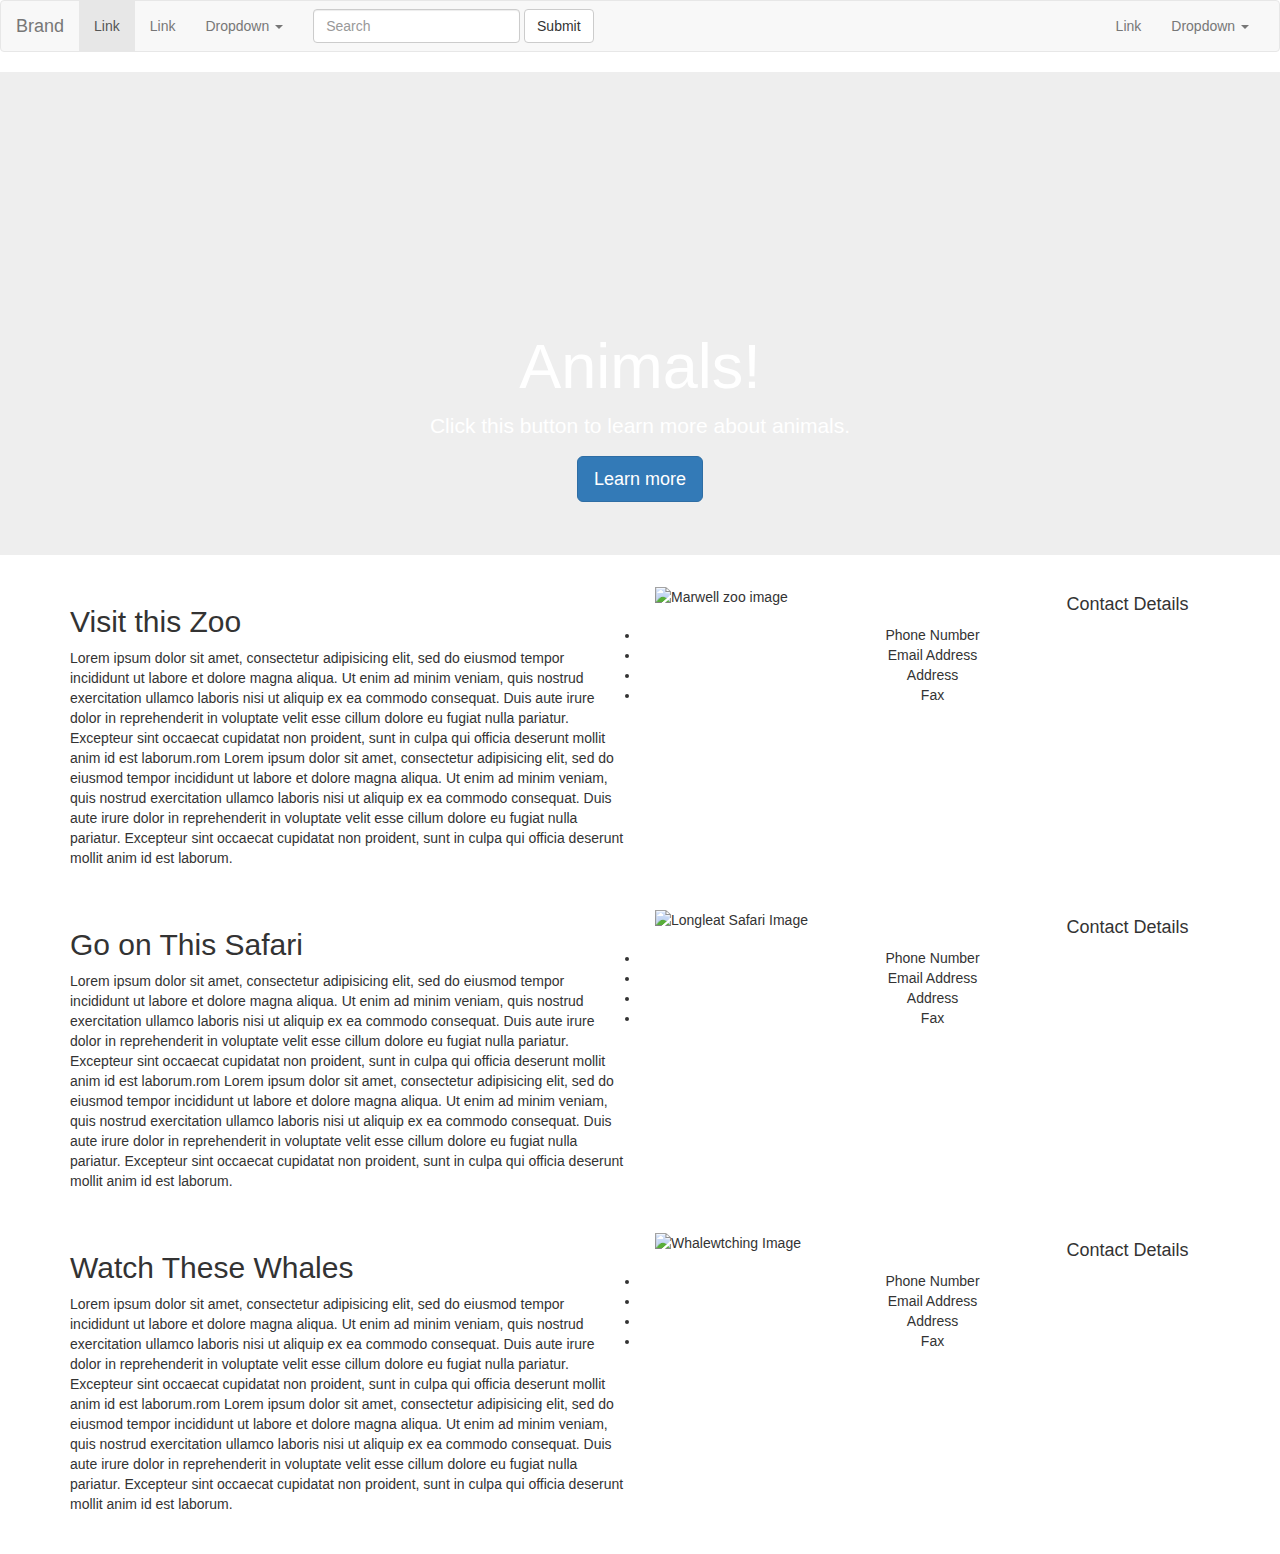
==== index.html @ 180a8191 "Initial commit week 2 project" ====
<!DOCTYPE html>
<html lang="en" dir="ltr">
  <head>
    <meta charset="utf-8">
    <link rel="stylesheet" href="bootstrap-3.3.7-dist/css/bootstrap.min.css"/>
    <link rel="stylesheet" href="style.css">
    <title>Bootstrap Lab</title>
  </head>
  <body>

    <nav class="navbar navbar-default">
      <div class="container-fluid">
        <!-- Brand and toggle get grouped for better mobile display -->
        <div class="navbar-header">
          <button type="button" class="navbar-toggle collapsed" data-toggle="collapse" data-target="#bs-example-navbar-collapse-1" aria-expanded="false">
            <span class="sr-only">Toggle navigation</span>
            <span class="icon-bar"></span>
            <span class="icon-bar"></span>
            <span class="icon-bar"></span>
          </button>
          <a class="navbar-brand" href="#">Brand</a>
        </div>

        <!-- Collect the nav links, forms, and other content for toggling -->
        <div class="collapse navbar-collapse" id="bs-example-navbar-collapse-1">
          <ul class="nav navbar-nav">
            <li class="active"><a href="#">Link <span class="sr-only">(current)</span></a></li>
            <li><a href="#">Link</a></li>
            <li class="dropdown">
              <a href="#" class="dropdown-toggle" data-toggle="dropdown" role="button" aria-haspopup="true" aria-expanded="false">Dropdown <span class="caret"></span></a>
              <ul class="dropdown-menu">
                <li><a href="#">Action</a></li>
                <li><a href="#">Another action</a></li>
                <li><a href="#">Something else here</a></li>
                <li role="separator" class="divider"></li>
                <li><a href="#">Separated link</a></li>
                <li role="separator" class="divider"></li>
                <li><a href="#">One more separated link</a></li>
              </ul>
            </li>
          </ul>
          <form class="navbar-form navbar-left">
            <div class="form-group">
              <input type="text" class="form-control" placeholder="Search">
            </div>
            <button type="submit" class="btn btn-default">Submit</button>
          </form>
          <ul class="nav navbar-nav navbar-right">
            <li><a href="#">Link</a></li>
            <li class="dropdown">
              <a href="#" class="dropdown-toggle" data-toggle="dropdown" role="button" aria-haspopup="true" aria-expanded="false">Dropdown <span class="caret"></span></a>
              <ul class="dropdown-menu">
                <li><a href="#">Action</a></li>
                <li><a href="#">Another action</a></li>
                <li><a href="#">Something else here</a></li>
                <li role="separator" class="divider"></li>
                <li><a href="#">Separated link</a></li>
              </ul>
            </li>
          </ul>
        </div><!-- /.navbar-collapse -->
      </div><!-- /.container-fluid -->
    </nav>

    <div class="jumbotron">
      <div class="container-fluid">
        <div class="row">
          <div class="col-md-12">
            <h1>Animals!</h1>
            <p>Click this button to learn more about animals.</p>
            <p><a class="btn btn-primary btn-lg" href="#" role="button">Learn more</a></p>
          </div>
        </div>
      </div>
    </div>

    <div class="container">

      <div class="row" class="marwell">
        <div class="col-md-6">
          <h2>Visit this Zoo</h2>
          <p>Lorem ipsum dolor sit amet, consectetur adipisicing elit, sed do eiusmod tempor incididunt ut labore et dolore magna aliqua. Ut enim ad minim veniam, quis nostrud exercitation ullamco laboris nisi ut aliquip ex ea commodo consequat. Duis aute irure dolor in reprehenderit in voluptate velit esse cillum dolore eu fugiat nulla pariatur. Excepteur sint occaecat cupidatat non proident, sunt in culpa qui officia deserunt mollit anim id est laborum.rom Lorem ipsum dolor sit amet, consectetur adipisicing elit, sed do eiusmod tempor incididunt ut labore et dolore magna aliqua. Ut enim ad minim veniam, quis nostrud exercitation ullamco laboris nisi ut aliquip ex ea commodo consequat. Duis aute irure dolor in reprehenderit in voluptate velit esse cillum dolore eu fugiat nulla pariatur. Excepteur sint occaecat cupidatat non proident, sunt in culpa qui officia deserunt mollit anim id est laborum.</p>
        </div>
        <div class="col-md-4">
          <img class="article-image" src="https://www.roystonsmith.co.uk/wp-content/uploads/2017/04/Marwell-Zoo.jpg" alt="Marwell zoo image">
        </div>
        <div class="contact-details" class="col-md-2">
          <h4>Contact Details</h4>
          <ul>
            <li>Phone Number</li>
            <li>Email Address</li>
            <li>Address</li>
            <li>Fax</li>
          </ul>
        </div>
      </div>

      <div class="row" class="longleat">
        <div class="col-md-6">
          <h2>Go on This Safari</h2>
          <p>Lorem ipsum dolor sit amet, consectetur adipisicing elit, sed do eiusmod tempor incididunt ut labore et dolore magna aliqua. Ut enim ad minim veniam, quis nostrud exercitation ullamco laboris nisi ut aliquip ex ea commodo consequat. Duis aute irure dolor in reprehenderit in voluptate velit esse cillum dolore eu fugiat nulla pariatur. Excepteur sint occaecat cupidatat non proident, sunt in culpa qui officia deserunt mollit anim id est laborum.rom Lorem ipsum dolor sit amet, consectetur adipisicing elit, sed do eiusmod tempor incididunt ut labore et dolore magna aliqua. Ut enim ad minim veniam, quis nostrud exercitation ullamco laboris nisi ut aliquip ex ea commodo consequat. Duis aute irure dolor in reprehenderit in voluptate velit esse cillum dolore eu fugiat nulla pariatur. Excepteur sint occaecat cupidatat non proident, sunt in culpa qui officia deserunt mollit anim id est laborum.</p>
        </div>
        <div class="col-md-4">
          <img class="article-image" src="https://i.ebayimg.com/00/s/NDI0WDYzNA==/z/WYUAAOSwA3dYI60B/$_86.JPG" alt="Longleat Safari Image">
        </div>
        <div class="contact-details" class="col-md-2">
          <h4>Contact Details</h4>
          <ul>
            <li>Phone Number</li>
            <li>Email Address</li>
            <li>Address</li>
            <li>Fax</li>
          </ul>
        </div>
    </div>

    <div class="row" class="whalewatching">
      <div class="col-md-6">
        <h2>Watch These Whales</h2>
        <p>Lorem ipsum dolor sit amet, consectetur adipisicing elit, sed do eiusmod tempor incididunt ut labore et dolore magna aliqua. Ut enim ad minim veniam, quis nostrud exercitation ullamco laboris nisi ut aliquip ex ea commodo consequat. Duis aute irure dolor in reprehenderit in voluptate velit esse cillum dolore eu fugiat nulla pariatur. Excepteur sint occaecat cupidatat non proident, sunt in culpa qui officia deserunt mollit anim id est laborum.rom Lorem ipsum dolor sit amet, consectetur adipisicing elit, sed do eiusmod tempor incididunt ut labore et dolore magna aliqua. Ut enim ad minim veniam, quis nostrud exercitation ullamco laboris nisi ut aliquip ex ea commodo consequat. Duis aute irure dolor in reprehenderit in voluptate velit esse cillum dolore eu fugiat nulla pariatur. Excepteur sint occaecat cupidatat non proident, sunt in culpa qui officia deserunt mollit anim id est laborum.</p>
      </div>
      <div class="col-md-4">
        <img class="article-image" src="https://amp.thisisinsider.com/images/58c70e405476aa20008b4580-750-563.jpg" alt="Whalewtching Image">
      </div>
      <div class="contact-details" class="col-md-2">
        <h4>Contact Details</h4>
        <ul>
          <li>Phone Number</li>
          <li>Email Address</li>
          <li>Address</li>
          <li>Fax</li>
        </ul>
      </div>
  </div>

  </body>
</html>
---- style.css ----
.jumbotron {
  text-align: center;
  background-image: url(https://static1.squarespace.com/static/568045695a5668eee10c9eb2/568156b427c80181bb16c889/5681580327c80181bb16de2a/1451318557306/?format=1500w);
  background-size: cover;
  background-repeat: no-repeat;
  background-position: bottom;
  padding-top: 200px;
  color: White;
}

.jumbotron .col-md-12 {
  top: 40px;
}

.article-image {
  Height: 300px;
  Width: 300px;
}

.contact-details {
  text-align: center;
  list-style-type: none;
}

.row {
  margin-bottom: 30px;
}
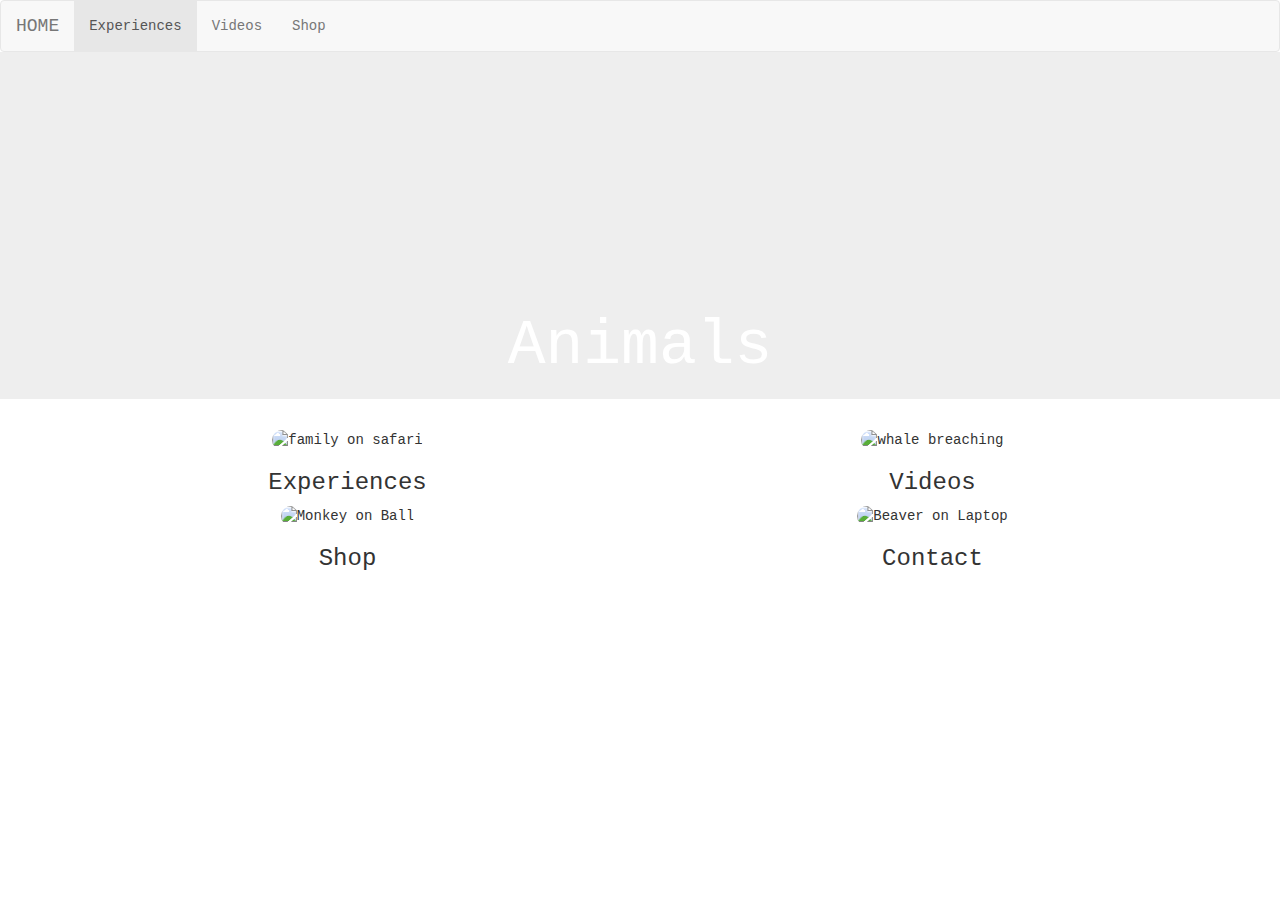
==== commit 53d45c05: "Added Experiences Page" ====
--- a/index.html
+++ b/index.html
@@ -3,11 +3,10 @@
   <head>
     <meta charset="utf-8">
     <link rel="stylesheet" href="bootstrap-3.3.7-dist/css/bootstrap.min.css"/>
-    <link rel="stylesheet" href="style.css">
-    <title>Bootstrap Lab</title>
+    <link rel="stylesheet" href="index.css">
+    <title>Animal Experiences</title>
   </head>
   <body>
-
     <nav class="navbar navbar-default">
       <div class="container-fluid">
         <!-- Brand and toggle get grouped for better mobile display -->
@@ -18,46 +17,15 @@
             <span class="icon-bar"></span>
             <span class="icon-bar"></span>
           </button>
-          <a class="navbar-brand" href="#">Brand</a>
+          <a class="navbar-brand" href="index.html">HOME</a>
         </div>
 
         <!-- Collect the nav links, forms, and other content for toggling -->
         <div class="collapse navbar-collapse" id="bs-example-navbar-collapse-1">
           <ul class="nav navbar-nav">
-            <li class="active"><a href="#">Link <span class="sr-only">(current)</span></a></li>
-            <li><a href="#">Link</a></li>
-            <li class="dropdown">
-              <a href="#" class="dropdown-toggle" data-toggle="dropdown" role="button" aria-haspopup="true" aria-expanded="false">Dropdown <span class="caret"></span></a>
-              <ul class="dropdown-menu">
-                <li><a href="#">Action</a></li>
-                <li><a href="#">Another action</a></li>
-                <li><a href="#">Something else here</a></li>
-                <li role="separator" class="divider"></li>
-                <li><a href="#">Separated link</a></li>
-                <li role="separator" class="divider"></li>
-                <li><a href="#">One more separated link</a></li>
-              </ul>
-            </li>
-          </ul>
-          <form class="navbar-form navbar-left">
-            <div class="form-group">
-              <input type="text" class="form-control" placeholder="Search">
-            </div>
-            <button type="submit" class="btn btn-default">Submit</button>
-          </form>
-          <ul class="nav navbar-nav navbar-right">
-            <li><a href="#">Link</a></li>
-            <li class="dropdown">
-              <a href="#" class="dropdown-toggle" data-toggle="dropdown" role="button" aria-haspopup="true" aria-expanded="false">Dropdown <span class="caret"></span></a>
-              <ul class="dropdown-menu">
-                <li><a href="#">Action</a></li>
-                <li><a href="#">Another action</a></li>
-                <li><a href="#">Something else here</a></li>
-                <li role="separator" class="divider"></li>
-                <li><a href="#">Separated link</a></li>
-              </ul>
-            </li>
-          </ul>
+            <li class="active"><a href="experiences.html">Experiences<span class="sr-only">(current)</span></a></li>
+            <li><a href="#">Videos</a></li>
+            <li><a href="#">Shop</a></li>
         </div><!-- /.navbar-collapse -->
       </div><!-- /.container-fluid -->
     </nav>
@@ -66,9 +34,7 @@
       <div class="container-fluid">
         <div class="row">
           <div class="col-md-12">
-            <h1>Animals!</h1>
-            <p>Click this button to learn more about animals.</p>
-            <p><a class="btn btn-primary btn-lg" href="#" role="button">Learn more</a></p>
+            <h1>Animals</h1>
           </div>
         </div>
       </div>
@@ -76,62 +42,29 @@
 
     <div class="container">
 
-      <div class="row" class="marwell">
+      <div class="row">
         <div class="col-md-6">
-          <h2>Visit this Zoo</h2>
-          <p>Lorem ipsum dolor sit amet, consectetur adipisicing elit, sed do eiusmod tempor incididunt ut labore et dolore magna aliqua. Ut enim ad minim veniam, quis nostrud exercitation ullamco laboris nisi ut aliquip ex ea commodo consequat. Duis aute irure dolor in reprehenderit in voluptate velit esse cillum dolore eu fugiat nulla pariatur. Excepteur sint occaecat cupidatat non proident, sunt in culpa qui officia deserunt mollit anim id est laborum.rom Lorem ipsum dolor sit amet, consectetur adipisicing elit, sed do eiusmod tempor incididunt ut labore et dolore magna aliqua. Ut enim ad minim veniam, quis nostrud exercitation ullamco laboris nisi ut aliquip ex ea commodo consequat. Duis aute irure dolor in reprehenderit in voluptate velit esse cillum dolore eu fugiat nulla pariatur. Excepteur sint occaecat cupidatat non proident, sunt in culpa qui officia deserunt mollit anim id est laborum.</p>
+          <img src="https://www.lonelyplanet.com/kids/wp-content/uploads/sites/7/2018/07/safe-to-take-kids-on-safari.jpg" alt="family on safari">
+            <h3>Experiences</h3>
         </div>
-        <div class="col-md-4">
-          <img class="article-image" src="https://www.roystonsmith.co.uk/wp-content/uploads/2017/04/Marwell-Zoo.jpg" alt="Marwell zoo image">
-        </div>
-        <div class="contact-details" class="col-md-2">
-          <h4>Contact Details</h4>
-          <ul>
-            <li>Phone Number</li>
-            <li>Email Address</li>
-            <li>Address</li>
-            <li>Fax</li>
-          </ul>
+        <div class="col-md-6">
+          <img src="https://www.scubadiving.com/sites/scubadiving.com/files/styles/1000_1x_/public/images/2017/02/humpback2_shutterstock_514076104.jpg?itok=UvbBngp2&fc=50,50" alt="whale breaching">
+          <h3>Videos</h3>
         </div>
       </div>
 
-      <div class="row" class="longleat">
+      <div class="row">
         <div class="col-md-6">
-          <h2>Go on This Safari</h2>
-          <p>Lorem ipsum dolor sit amet, consectetur adipisicing elit, sed do eiusmod tempor incididunt ut labore et dolore magna aliqua. Ut enim ad minim veniam, quis nostrud exercitation ullamco laboris nisi ut aliquip ex ea commodo consequat. Duis aute irure dolor in reprehenderit in voluptate velit esse cillum dolore eu fugiat nulla pariatur. Excepteur sint occaecat cupidatat non proident, sunt in culpa qui officia deserunt mollit anim id est laborum.rom Lorem ipsum dolor sit amet, consectetur adipisicing elit, sed do eiusmod tempor incididunt ut labore et dolore magna aliqua. Ut enim ad minim veniam, quis nostrud exercitation ullamco laboris nisi ut aliquip ex ea commodo consequat. Duis aute irure dolor in reprehenderit in voluptate velit esse cillum dolore eu fugiat nulla pariatur. Excepteur sint occaecat cupidatat non proident, sunt in culpa qui officia deserunt mollit anim id est laborum.</p>
+          <img src="https://i.dailymail.co.uk/i/pix/2014/05/16/article-2630588-1DE776B500000578-882_634x444.jpg" alt="Monkey on Ball">
+          <h3>Shop</h3>
         </div>
-        <div class="col-md-4">
-          <img class="article-image" src="https://i.ebayimg.com/00/s/NDI0WDYzNA==/z/WYUAAOSwA3dYI60B/$_86.JPG" alt="Longleat Safari Image">
+        <div class="col-md-6">
+          <img src="https://i.dailymail.co.uk/i/pix/2013/11/08/article-0-193F291400000578-586_634x413.jpg" alt="Beaver on Laptop">
+          <h3>Contact</h3>
         </div>
-        <div class="contact-details" class="col-md-2">
-          <h4>Contact Details</h4>
-          <ul>
-            <li>Phone Number</li>
-            <li>Email Address</li>
-            <li>Address</li>
-            <li>Fax</li>
-          </ul>
-        </div>
+      </div>
+
     </div>
-
-    <div class="row" class="whalewatching">
-      <div class="col-md-6">
-        <h2>Watch These Whales</h2>
-        <p>Lorem ipsum dolor sit amet, consectetur adipisicing elit, sed do eiusmod tempor incididunt ut labore et dolore magna aliqua. Ut enim ad minim veniam, quis nostrud exercitation ullamco laboris nisi ut aliquip ex ea commodo consequat. Duis aute irure dolor in reprehenderit in voluptate velit esse cillum dolore eu fugiat nulla pariatur. Excepteur sint occaecat cupidatat non proident, sunt in culpa qui officia deserunt mollit anim id est laborum.rom Lorem ipsum dolor sit amet, consectetur adipisicing elit, sed do eiusmod tempor incididunt ut labore et dolore magna aliqua. Ut enim ad minim veniam, quis nostrud exercitation ullamco laboris nisi ut aliquip ex ea commodo consequat. Duis aute irure dolor in reprehenderit in voluptate velit esse cillum dolore eu fugiat nulla pariatur. Excepteur sint occaecat cupidatat non proident, sunt in culpa qui officia deserunt mollit anim id est laborum.</p>
-      </div>
-      <div class="col-md-4">
-        <img class="article-image" src="https://amp.thisisinsider.com/images/58c70e405476aa20008b4580-750-563.jpg" alt="Whalewtching Image">
-      </div>
-      <div class="contact-details" class="col-md-2">
-        <h4>Contact Details</h4>
-        <ul>
-          <li>Phone Number</li>
-          <li>Email Address</li>
-          <li>Address</li>
-          <li>Fax</li>
-        </ul>
-      </div>
-  </div>
 
   </body>
 </html>
--- a/index.css
+++ b/index.css
@@ -0,0 +1,40 @@
+body {
+  font-family: courier;
+}
+
+/* navbar */
+
+.navbar {
+  margin-bottom: 0px;
+}
+
+/* Jumbotron */
+
+.jumbotron {
+  text-align: center;
+  background-image: url(https://static1.squarespace.com/static/568045695a5668eee10c9eb2/568156b427c80181bb16c889/5681580327c80181bb16de2a/1451318557306/?format=1500w);
+  background-size: cover;
+  background-repeat: no-repeat;
+  background-position: bottom;
+  padding-top: 200px;
+  color: White;
+}
+
+.jumbotron .col-md-12 {
+  top: 40px;
+}
+
+.col-md-6 {
+  postion: relative;
+  text-align: center;
+}
+
+.col-md-6 img {
+  width: 100%;
+  height: 100%;
+  border-radius: 10px;
+}
+
+.button-heading {
+  position: absolute;
+}
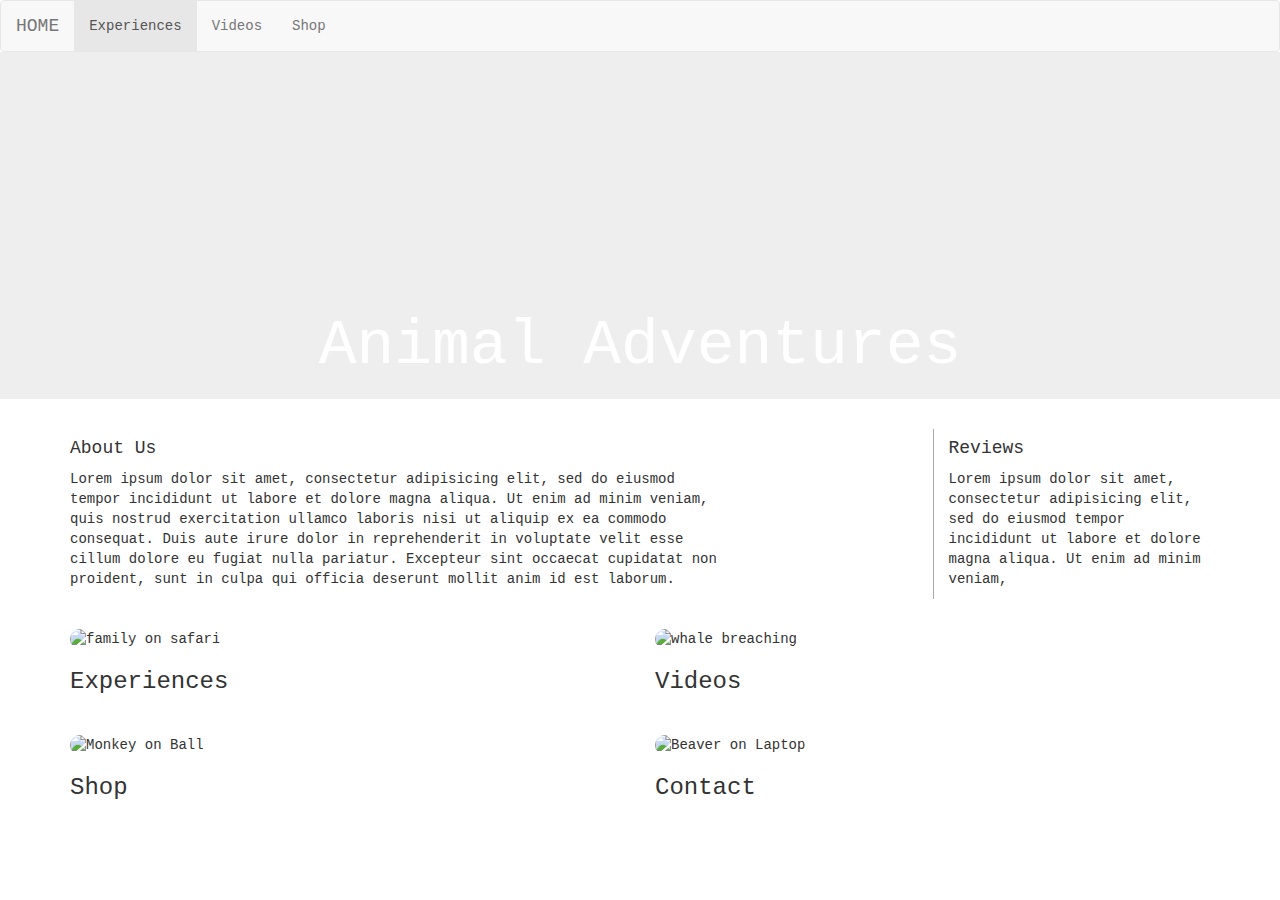
==== commit 6e35ce16: "structure of index page finished" ====
--- a/index.html
+++ b/index.html
@@ -4,7 +4,7 @@
     <meta charset="utf-8">
     <link rel="stylesheet" href="bootstrap-3.3.7-dist/css/bootstrap.min.css"/>
     <link rel="stylesheet" href="index.css">
-    <title>Animal Experiences</title>
+    <title>Animal Adventures</title>
   </head>
   <body>
     <nav class="navbar navbar-default">
@@ -34,13 +34,26 @@
       <div class="container-fluid">
         <div class="row">
           <div class="col-md-12">
-            <h1>Animals</h1>
+            <h1>Animal Adventures</h1>
           </div>
         </div>
       </div>
     </div>
 
     <div class="container">
+
+      <div class="row">
+        <div class="col-md-7 about-us">
+          <h4>About Us</h4>
+          <p>Lorem ipsum dolor sit amet, consectetur adipisicing elit, sed do eiusmod tempor incididunt ut labore et dolore magna aliqua. Ut enim ad minim veniam, quis nostrud exercitation ullamco laboris nisi ut aliquip ex ea commodo consequat. Duis aute irure dolor in reprehenderit in voluptate velit esse cillum dolore eu fugiat nulla pariatur. Excepteur sint occaecat cupidatat non proident, sunt in culpa qui officia deserunt mollit anim id est laborum.</p>
+        </div>
+        <div class="col-md-2">
+        </div>
+        <div class="col-md-3 reviews">
+          <h4>Reviews</h4>
+          <p>Lorem ipsum dolor sit amet, consectetur adipisicing elit, sed do eiusmod tempor incididunt ut labore et dolore magna aliqua. Ut enim ad minim veniam,</p>
+        </div>
+      </div>
 
       <div class="row">
         <div class="col-md-6">
@@ -59,10 +72,11 @@
           <h3>Shop</h3>
         </div>
         <div class="col-md-6">
-          <img src="https://i.dailymail.co.uk/i/pix/2013/11/08/article-0-193F291400000578-586_634x413.jpg" alt="Beaver on Laptop">
+          <img src="http://www.freakingnews.com/pictures/117500/Orangutan-Smoking-Talking-on-a-Cell-Phone--117997.jpg" alt="Beaver on Laptop">
           <h3>Contact</h3>
         </div>
       </div>
+
 
     </div>
 
--- a/index.css
+++ b/index.css
@@ -24,17 +24,23 @@
   top: 40px;
 }
 
-.col-md-6 {
+/* About Us and Reviews */
+
+.reviews {
+  border-left: 1px solid darkgrey;
+}
+
+
+/* Buttons */
+
+.col-md-6 h3 {
   postion: relative;
-  text-align: center;
+  text-align: centre;
 }
 
 .col-md-6 img {
   width: 100%;
-  height: 100%;
+  height: 400px;
   border-radius: 10px;
+  margin-top: 30px;
 }
-
-.button-heading {
-  position: absolute;
-}
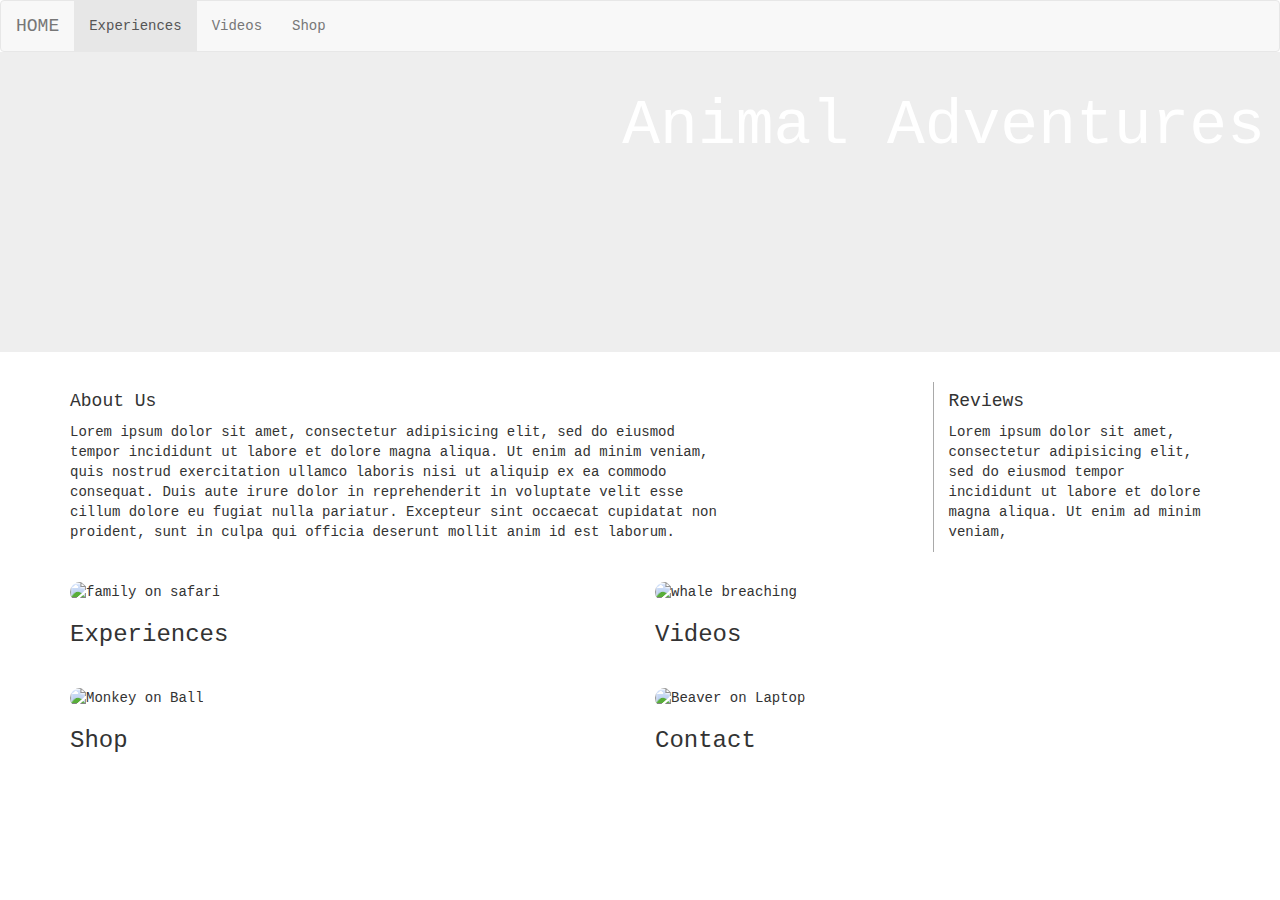
==== commit d6d304ac: "Videos page structure finished" ====
--- a/index.html
+++ b/index.html
@@ -7,6 +7,7 @@
     <title>Animal Adventures</title>
   </head>
   <body>
+
     <nav class="navbar navbar-default">
       <div class="container-fluid">
         <!-- Brand and toggle get grouped for better mobile display -->
@@ -24,8 +25,8 @@
         <div class="collapse navbar-collapse" id="bs-example-navbar-collapse-1">
           <ul class="nav navbar-nav">
             <li class="active"><a href="experiences.html">Experiences<span class="sr-only">(current)</span></a></li>
-            <li><a href="#">Videos</a></li>
-            <li><a href="#">Shop</a></li>
+            <li><a href="videos.html">Videos</a></li>
+            <li><a href="shop.html">Shop</a></li>
         </div><!-- /.navbar-collapse -->
       </div><!-- /.container-fluid -->
     </nav>
--- a/index.css
+++ b/index.css
@@ -11,18 +11,18 @@
 /* Jumbotron */
 
 .jumbotron {
-  text-align: center;
+  text-align: right;
   background-image: url(https://static1.squarespace.com/static/568045695a5668eee10c9eb2/568156b427c80181bb16c889/5681580327c80181bb16de2a/1451318557306/?format=1500w);
   background-size: cover;
   background-repeat: no-repeat;
-  background-position: bottom;
-  padding-top: 200px;
-  color: White;
+  background-position: center -600px;
+  padding-top: 20px;
+  color: white;
+  font-weight: bold;
+  top: 40px;
+  min-height: 300px;
 }
 
-.jumbotron .col-md-12 {
-  top: 40px;
-}
 
 /* About Us and Reviews */
 
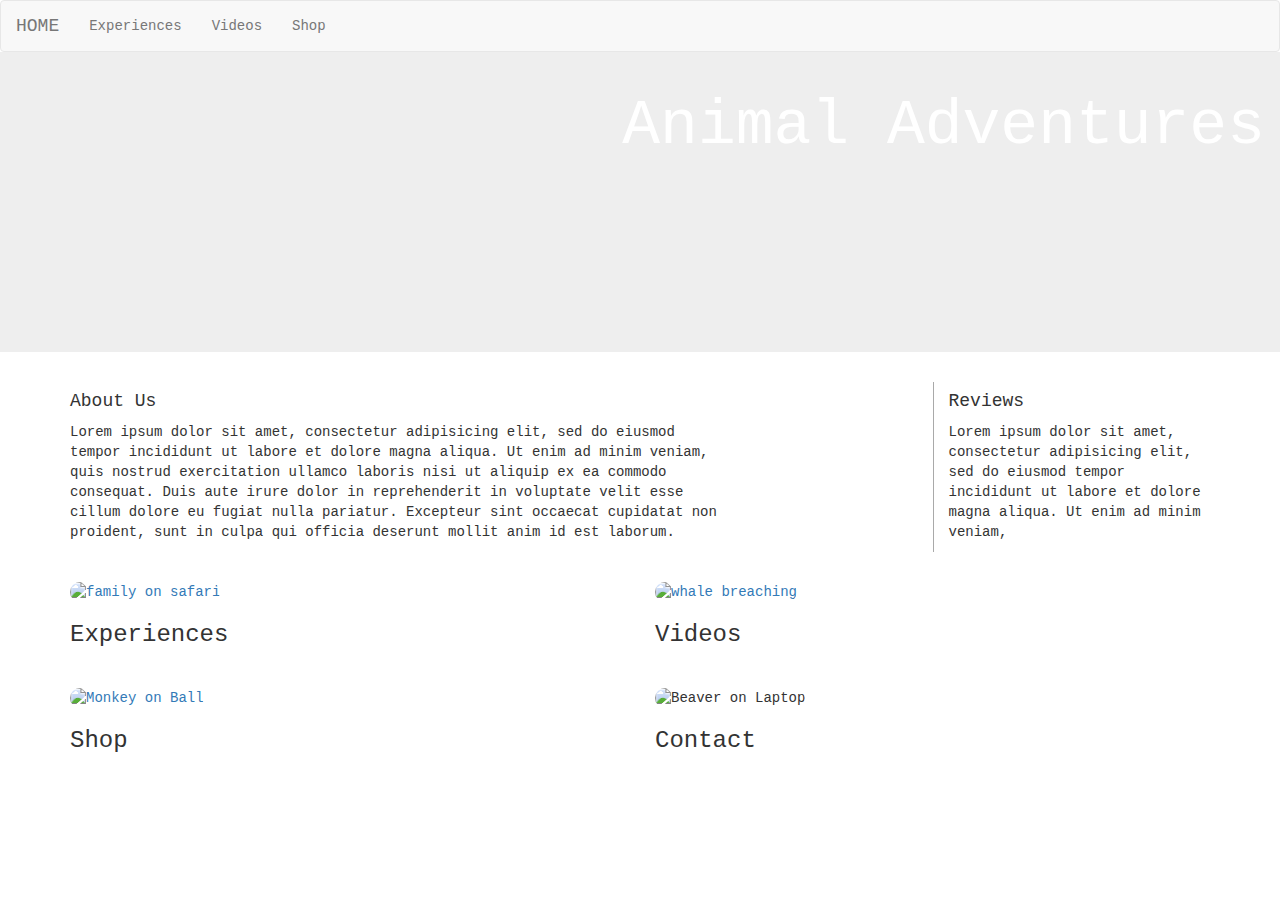
==== commit 85a762e6: "shop page structure finished" ====
--- a/index.html
+++ b/index.html
@@ -24,7 +24,7 @@
         <!-- Collect the nav links, forms, and other content for toggling -->
         <div class="collapse navbar-collapse" id="bs-example-navbar-collapse-1">
           <ul class="nav navbar-nav">
-            <li class="active"><a href="experiences.html">Experiences<span class="sr-only">(current)</span></a></li>
+            <li><a href="experiences.html">Experiences</a></li>
             <li><a href="videos.html">Videos</a></li>
             <li><a href="shop.html">Shop</a></li>
         </div><!-- /.navbar-collapse -->
@@ -58,18 +58,24 @@
 
       <div class="row">
         <div class="col-md-6">
-          <img src="https://www.lonelyplanet.com/kids/wp-content/uploads/sites/7/2018/07/safe-to-take-kids-on-safari.jpg" alt="family on safari">
-            <h3>Experiences</h3>
+          <a href="experiences.html">
+            <img src="https://www.lonelyplanet.com/kids/wp-content/uploads/sites/7/2018/07/safe-to-take-kids-on-safari.jpg" alt="family on safari">
+          </a>
+          <h3>Experiences</h3>
         </div>
         <div class="col-md-6">
-          <img src="https://www.scubadiving.com/sites/scubadiving.com/files/styles/1000_1x_/public/images/2017/02/humpback2_shutterstock_514076104.jpg?itok=UvbBngp2&fc=50,50" alt="whale breaching">
+          <a href="videos.html">
+            <img src="https://www.scubadiving.com/sites/scubadiving.com/files/styles/1000_1x_/public/images/2017/02/humpback2_shutterstock_514076104.jpg?itok=UvbBngp2&fc=50,50" alt="whale breaching">
+          </a>
           <h3>Videos</h3>
         </div>
       </div>
 
       <div class="row">
         <div class="col-md-6">
-          <img src="https://i.dailymail.co.uk/i/pix/2014/05/16/article-2630588-1DE776B500000578-882_634x444.jpg" alt="Monkey on Ball">
+          <a href="shop.html">
+            <img src="https://i.dailymail.co.uk/i/pix/2014/05/16/article-2630588-1DE776B500000578-882_634x444.jpg" alt="Monkey on Ball">
+          </a>
           <h3>Shop</h3>
         </div>
         <div class="col-md-6">
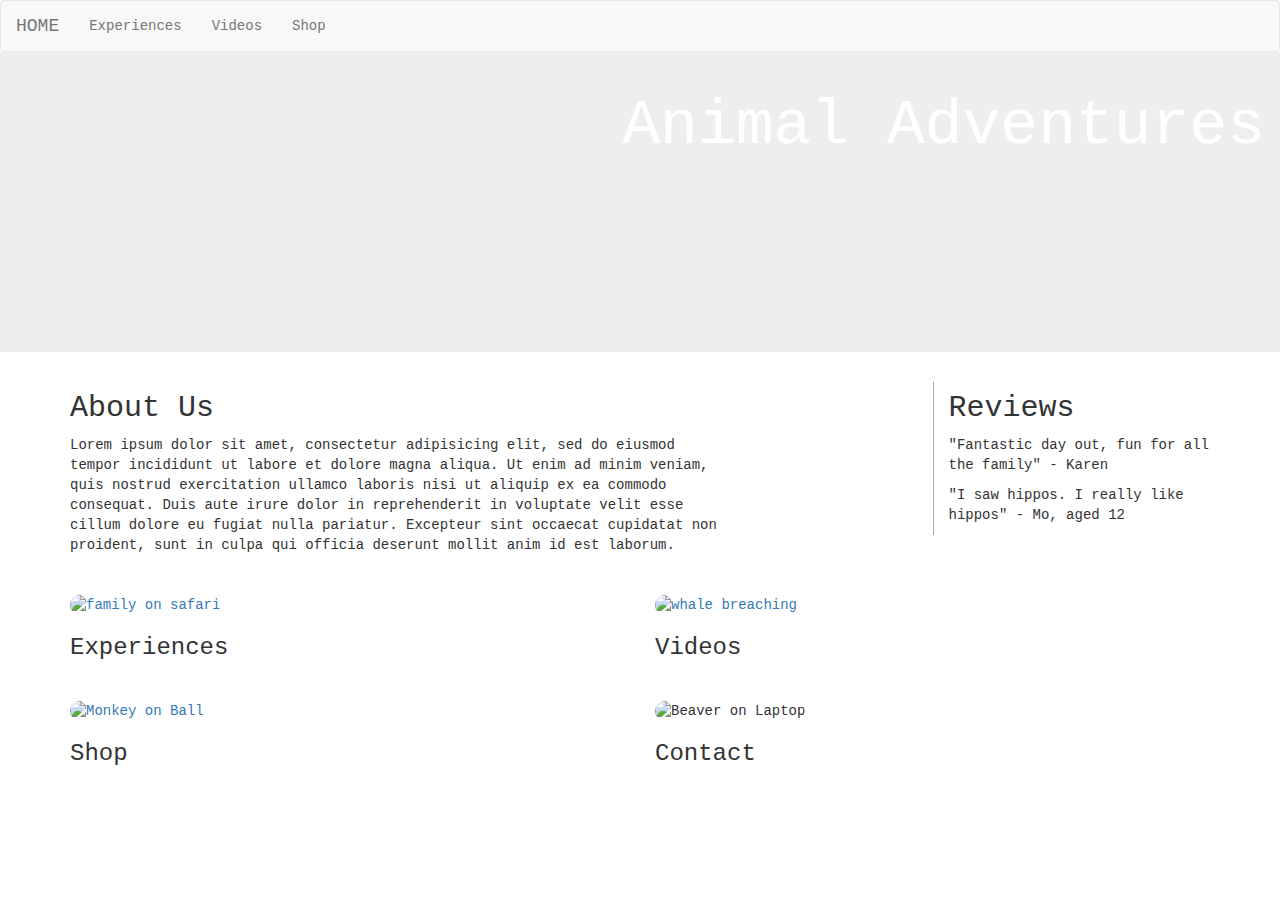
==== commit 71d0141b: "Finished css for experiences page" ====
--- a/index.html
+++ b/index.html
@@ -3,6 +3,7 @@
   <head>
     <meta charset="utf-8">
     <link rel="stylesheet" href="bootstrap-3.3.7-dist/css/bootstrap.min.css"/>
+    <link rel="stylesheet" href="global.css">
     <link rel="stylesheet" href="index.css">
     <title>Animal Adventures</title>
   </head>
@@ -52,7 +53,8 @@
         </div>
         <div class="col-md-3 reviews">
           <h4>Reviews</h4>
-          <p>Lorem ipsum dolor sit amet, consectetur adipisicing elit, sed do eiusmod tempor incididunt ut labore et dolore magna aliqua. Ut enim ad minim veniam,</p>
+          <p>"Fantastic day out, fun for all the family" - Karen</p>
+          <p>"I saw hippos. I really like hippos" - Mo, aged 12 </p>
         </div>
       </div>
 
--- a/global.css
+++ b/global.css
@@ -0,0 +1,30 @@
+body {
+  font-family: courier;
+}
+
+/* Navbar */
+
+.navbar {
+  margin-bottom: 0px;
+}
+
+/* Jumbotron */
+
+.jumbotron {
+  text-align: right;
+  background-image: url(https://static1.squarespace.com/static/568045695a5668eee10c9eb2/568156b427c80181bb16c889/5681580327c80181bb16de2a/1451318557306/?format=1500w);
+  background-size: cover;
+  background-repeat: no-repeat;
+  background-position: center -600px;
+  padding-top: 20px;
+  color: white;
+  font-weight: bold;
+  top: 40px;
+  min-height: 300px;
+}
+
+/* Headings */
+
+h2 {
+  Font-size: 80px;
+}
--- a/index.css
+++ b/index.css
@@ -1,34 +1,17 @@
-body {
-  font-family: courier;
-}
-
-/* navbar */
-
-.navbar {
-  margin-bottom: 0px;
-}
-
-/* Jumbotron */
-
-.jumbotron {
-  text-align: right;
-  background-image: url(https://static1.squarespace.com/static/568045695a5668eee10c9eb2/568156b427c80181bb16c889/5681580327c80181bb16de2a/1451318557306/?format=1500w);
-  background-size: cover;
-  background-repeat: no-repeat;
-  background-position: center -600px;
-  padding-top: 20px;
-  color: white;
-  font-weight: bold;
-  top: 40px;
-  min-height: 300px;
-}
-
 
 /* About Us and Reviews */
 
 .reviews {
   border-left: 1px solid darkgrey;
 }
+
+
+/* Headings */
+
+h4 {
+  font-size: 30px;
+}
+
 
 
 /* Buttons */
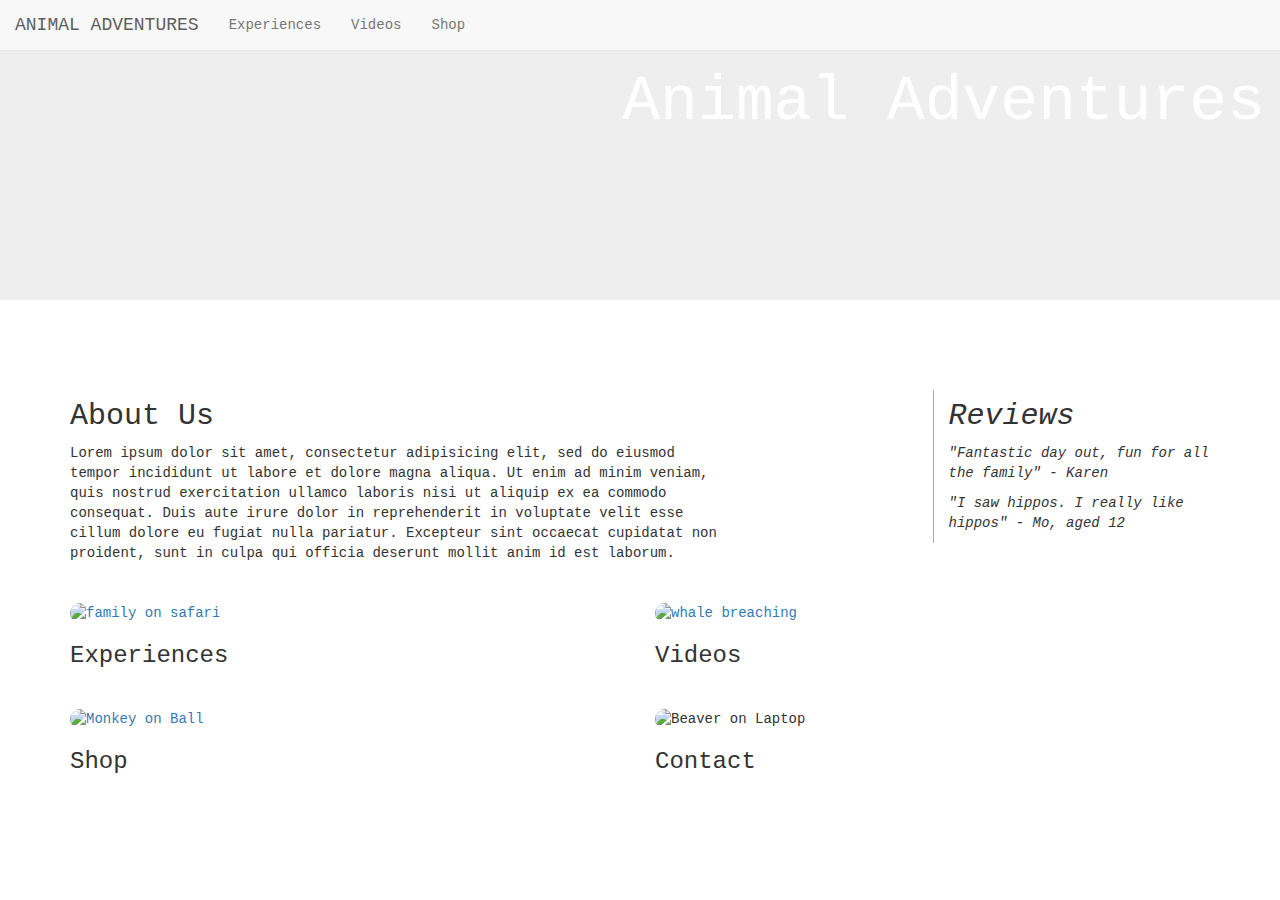
==== commit a809a74e: "Added initial resposiveness elements" ====
--- a/index.html
+++ b/index.html
@@ -2,6 +2,7 @@
 <html lang="en" dir="ltr">
   <head>
     <meta charset="utf-8">
+    <meta name="viewport" content="width=device-width, initial-scale=1.0, user-scalable=no">
     <link rel="stylesheet" href="bootstrap-3.3.7-dist/css/bootstrap.min.css"/>
     <link rel="stylesheet" href="global.css">
     <link rel="stylesheet" href="index.css">
@@ -9,7 +10,7 @@
   </head>
   <body>
 
-    <nav class="navbar navbar-default">
+    <nav class="navbar navbar-default navbar-fixed-top">
       <div class="container-fluid">
         <!-- Brand and toggle get grouped for better mobile display -->
         <div class="navbar-header">
@@ -19,7 +20,7 @@
             <span class="icon-bar"></span>
             <span class="icon-bar"></span>
           </button>
-          <a class="navbar-brand" href="index.html">HOME</a>
+          <a class="navbar-brand" href="index.html">ANIMAL ADVENTURES</a>
         </div>
 
         <!-- Collect the nav links, forms, and other content for toggling -->
@@ -32,7 +33,7 @@
       </div><!-- /.container-fluid -->
     </nav>
 
-    <div class="jumbotron">
+    <div class="jumbotron hidden-sm hidden-xs">
       <div class="container-fluid">
         <div class="row">
           <div class="col-md-12">
@@ -44,14 +45,15 @@
 
     <div class="container">
 
-      <div class="row">
-        <div class="col-md-7 about-us">
+
+      <div class="row about-us-and-reviews" >
+        <div class="col-md-7 col-sm-9 col-xs-12 about-us">
           <h4>About Us</h4>
           <p>Lorem ipsum dolor sit amet, consectetur adipisicing elit, sed do eiusmod tempor incididunt ut labore et dolore magna aliqua. Ut enim ad minim veniam, quis nostrud exercitation ullamco laboris nisi ut aliquip ex ea commodo consequat. Duis aute irure dolor in reprehenderit in voluptate velit esse cillum dolore eu fugiat nulla pariatur. Excepteur sint occaecat cupidatat non proident, sunt in culpa qui officia deserunt mollit anim id est laborum.</p>
         </div>
         <div class="col-md-2">
         </div>
-        <div class="col-md-3 reviews">
+        <div class="col-md-3 col-sm-3 col-xs-12 reviews">
           <h4>Reviews</h4>
           <p>"Fantastic day out, fun for all the family" - Karen</p>
           <p>"I saw hippos. I really like hippos" - Mo, aged 12 </p>
--- a/global.css
+++ b/global.css
@@ -15,16 +15,25 @@
   background-image: url(https://static1.squarespace.com/static/568045695a5668eee10c9eb2/568156b427c80181bb16c889/5681580327c80181bb16de2a/1451318557306/?format=1500w);
   background-size: cover;
   background-repeat: no-repeat;
-  background-position: center -600px;
-  padding-top: 20px;
+  background-position: center -550px;
   color: white;
-  font-weight: bold;
-  top: 40px;
   min-height: 300px;
 }
 
 /* Headings */
 
+
 h2 {
   Font-size: 80px;
+  margin-top: 60px;
 }
+
+hr {
+  color: black;
+}
+
+@media screen and (max-width: 600px) {
+  h2 {
+    font-size: 50px;
+  }
+}
--- a/index.css
+++ b/index.css
@@ -3,8 +3,12 @@
 
 .reviews {
   border-left: 1px solid darkgrey;
+  font-style: italic;
 }
 
+.about-us-and-reviews {
+  margin-top: 60px;
+}
 
 /* Headings */
 
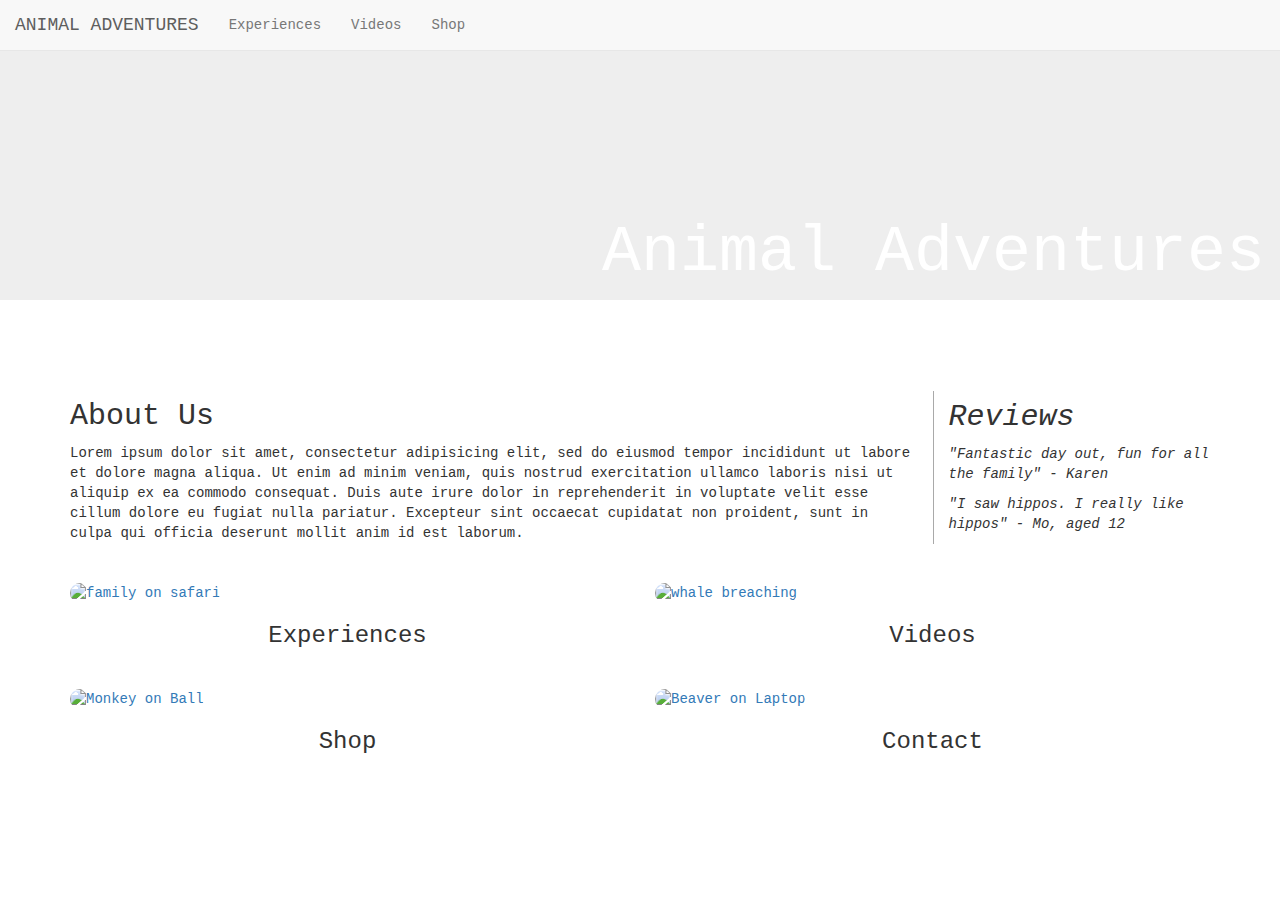
==== commit 798f0c68: "Finished adding responsiveness elements" ====
--- a/index.html
+++ b/index.html
@@ -47,7 +47,7 @@
 
 
       <div class="row about-us-and-reviews" >
-        <div class="col-md-7 col-sm-9 col-xs-12 about-us">
+        <div class="col-md-9 col-sm-9 col-xs-12 about-us">
           <h4>About Us</h4>
           <p>Lorem ipsum dolor sit amet, consectetur adipisicing elit, sed do eiusmod tempor incididunt ut labore et dolore magna aliqua. Ut enim ad minim veniam, quis nostrud exercitation ullamco laboris nisi ut aliquip ex ea commodo consequat. Duis aute irure dolor in reprehenderit in voluptate velit esse cillum dolore eu fugiat nulla pariatur. Excepteur sint occaecat cupidatat non proident, sunt in culpa qui officia deserunt mollit anim id est laborum.</p>
         </div>
@@ -83,7 +83,9 @@
           <h3>Shop</h3>
         </div>
         <div class="col-md-6">
-          <img src="http://www.freakingnews.com/pictures/117500/Orangutan-Smoking-Talking-on-a-Cell-Phone--117997.jpg" alt="Beaver on Laptop">
+          <a href="mailto:matbeales@animaladventures.com">
+            <img src="http://www.freakingnews.com/pictures/117500/Orangutan-Smoking-Talking-on-a-Cell-Phone--117997.jpg" alt="Beaver on Laptop">
+          </a>
           <h3>Contact</h3>
         </div>
       </div>
--- a/global.css
+++ b/global.css
@@ -18,6 +18,12 @@
   background-position: center -550px;
   color: white;
   min-height: 300px;
+  max-height: 300px;
+}
+
+.jumbotron h1 {
+  padding-top: 150px;
+  font-size: 65px;
 }
 
 /* Headings */
@@ -32,6 +38,8 @@
   color: black;
 }
 
+/* Media Queries */
+
 @media screen and (max-width: 600px) {
   h2 {
     font-size: 50px;
--- a/index.css
+++ b/index.css
@@ -16,6 +16,9 @@
   font-size: 30px;
 }
 
+h3 {
+  text-align: center;
+}
 
 
 /* Buttons */
